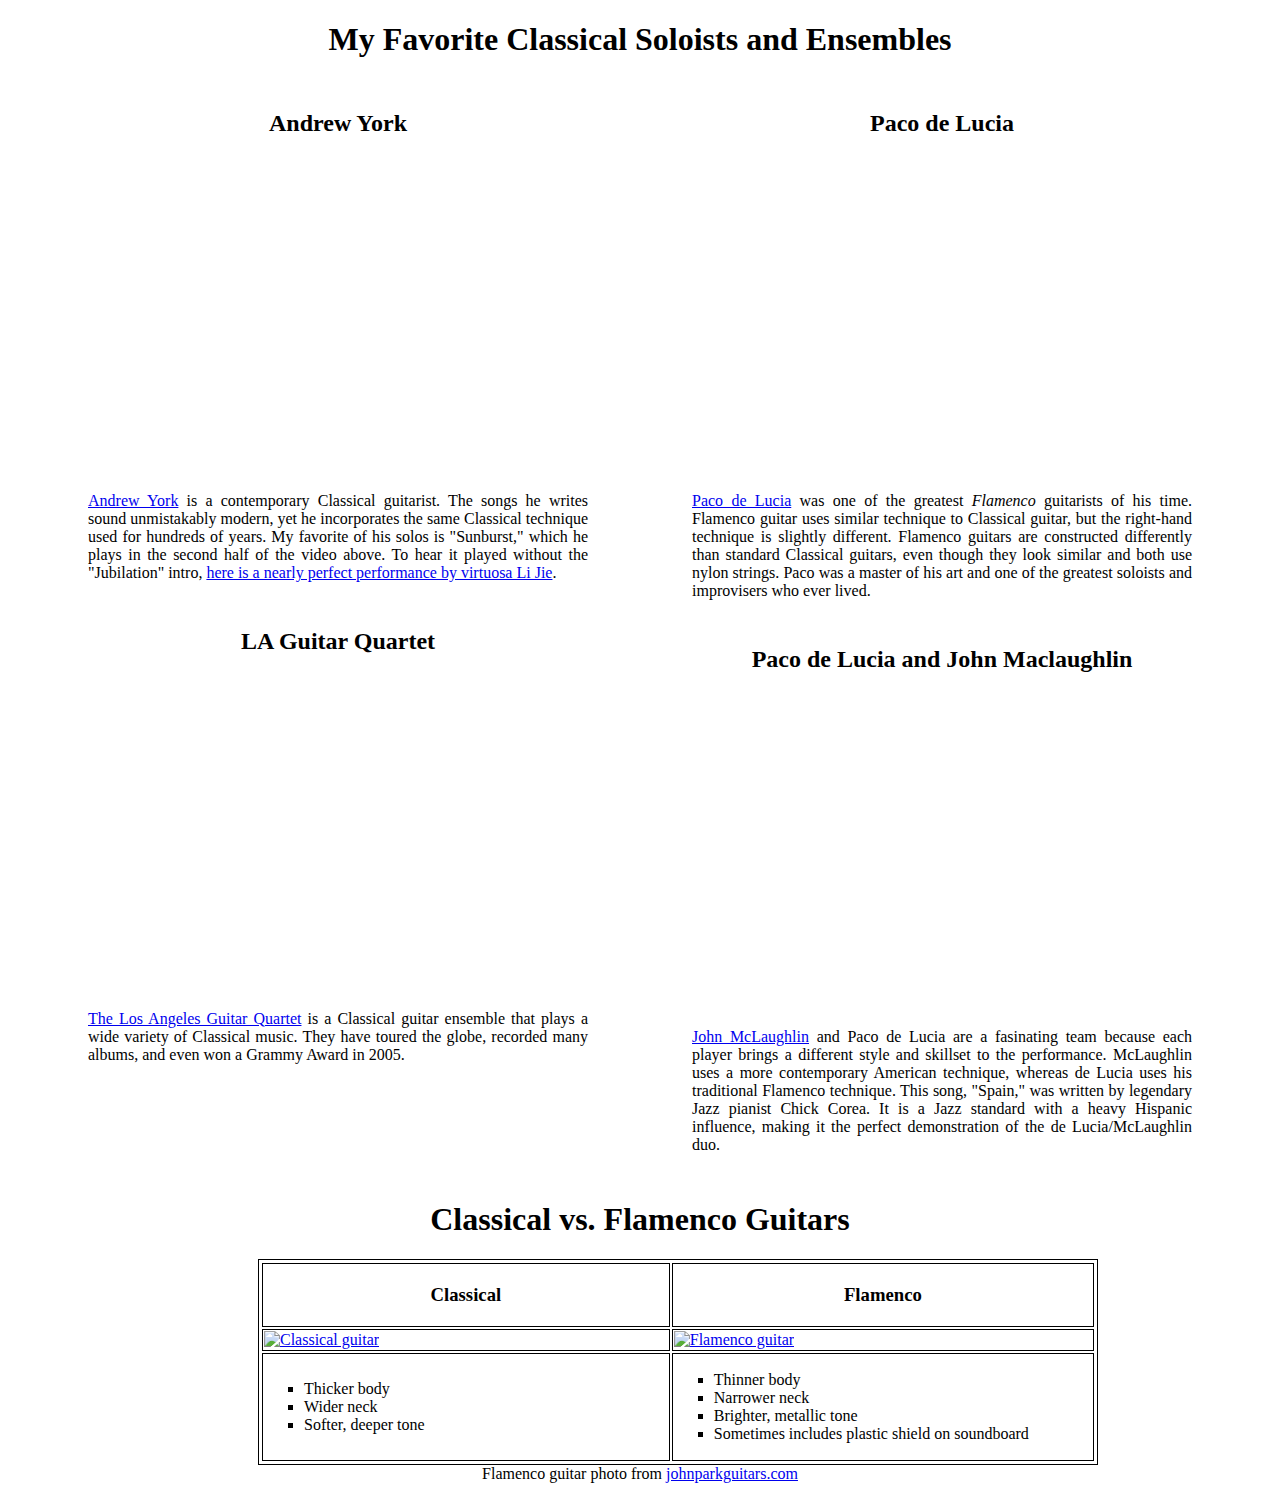
==== Assignment_1/index.html @ 924a93ff "verified html5 standards" ====
<!DOCTYPE html>
<html>
    
    <head>
        <link rel="stylesheet" href="main.css">
        <title>Classical Guitar</title>
    </head>
    
    <body>        
        
        
        <header>
            <h1>My Favorite Classical Soloists and Ensembles</h1>
        </header>
               
        <div class="main_content">            
           
            <div class="artistBox" id="york">
                <h2>Andrew York</h2>
                <iframe class="vid" src="http://www.youtube.com/embed/SV7TA0OSrik" allowfullscreen></iframe>                
                <p><a href="http://en.wikipedia.org/wiki/Andrew_York_%28guitarist%29">Andrew York</a> is a contemporary Classical guitarist. The songs he writes sound unmistakably modern, yet he incorporates the same Classical technique used for hundreds of years. My favorite of his solos is "Sunburst," which he plays in the second half of the video above. To hear it played without the "Jubilation" intro, <a href="https://www.youtube.com/watch?v=lvmcNaMLYXs">here is a nearly perfect performance by virtuosa Li Jie</a>.</p>                             
            </div>                
            
            <div class="artistBox" id="paco">
                <h2>Paco de Lucia</h2>
                <iframe class="vid" src="http://www.youtube.com/embed/BC-dH4ThaNA" allowfullscreen></iframe>
                <p><a href="http://en.wikipedia.org/wiki/Paco_de_Luc%C3%ADa">Paco de Lucia</a> was one of the greatest <span>Flamenco</span> guitarists of his time. Flamenco guitar uses similar technique to Classical guitar, but the right-hand technique is slightly different. Flamenco guitars are constructed differently than standard Classical guitars, even though they look similar and both use nylon strings. Paco was a master of his art and one of the greatest soloists and improvisers who ever lived.</p>
            </div>                
                       
            <div class="artistBox" id="lagq">
                <h2>LA Guitar Quartet</h2>
                <iframe class="vid" src="http://www.youtube.com/embed/OoEXt0KaFs0" allowfullscreen></iframe>
                <p><a href="http://en.wikipedia.org/wiki/Los_Angeles_Guitar_Quartet">The Los Angeles Guitar Quartet</a> is a Classical guitar ensemble that plays a wide variety of Classical music. They have toured the globe, recorded many albums, and even won a Grammy Award in 2005.</p>
            </div>              
            
            <div class="artistBox" id="pj">
                <h2>Paco de Lucia and John Maclaughlin</h2>
                <iframe class="vid" src="http://www.youtube.com/embed/l25c0LDFkz4" allowfullscreen></iframe>
                <p><a href="http://en.wikipedia.org/wiki/John_McLaughlin_%28musician%29">John McLaughlin</a> and Paco de Lucia are a fasinating team because each player brings a different style and skillset to the performance. McLaughlin uses a more contemporary American technique, whereas de Lucia uses his traditional Flamenco technique. This song, "Spain," was written by legendary Jazz pianist Chick Corea. It is a Jazz standard with a heavy Hispanic influence, making it the perfect demonstration of the de Lucia/McLaughlin duo. </p>       
            </div>
                    
        </div>
        
       
        <h1>Classical vs. Flamenco Guitars</h1>
        <table>
            <tr>
                <td><h3>Classical</h3></td>
                <td><h3>Flamenco</h3></td>
            </tr>
            <tr>
                <td><a href="http://imgur.com/bCBOsIb.jpg"><img src="http://imgur.com/bCBOsIb.jpg" alt="Classical guitar"/></a></td>
                <td><a href="http://imgur.com/tAc2HUz.jpg"><img src="http://imgur.com/tAc2HUz.jpg" alt="Flamenco guitar"/></a></td>
            </tr>
            <tr>
                <td>
                    <ul>
                        <li>Thicker body</li>
                        <li>Wider neck</li>
                        <li>Softer, deeper tone</li>
                    </ul>
                </td>
                <td>
                    <ul>
                        <li>Thinner body</li>
                        <li>Narrower neck</li>
                        <li>Brighter, metallic tone</li>
                        <li>Sometimes includes plastic shield on soundboard</li>                    
                    </ul>                
                </td>
            </tr>
        </table>
        
                       
        <footer>
            Flamenco guitar photo from <a href="http://johnparkguitars.com">johnparkguitars.com</a>
        </footer>
    </body>
</html>
---- Assignment_1/main.css ----
h1, h2, h3 {
    text-align: center; 
}

.main_content {
     
    margin-left: 70px;
    margin-right: 70px;
    padding: 5px;
    overflow: hidden;
    /*http://stackoverflow.com/questions/5803023/how-to-place-two-divs-next-to-each-other*/
}

.artistBox {
    padding: 5px; 
    width: 500px;
    text-align: center;
}

#york, #lagq {
    float: left;
}
/*http://stackoverflow.com/questions/5803023/how-to-place-two-divs-next-to-each-other*/
#paco, #pj {
    float: right;
}

.vid { 
    width: 420px;
    height: 315px;
    border: 0px;
    position: relative;
}

span {font-style: italic;}

p {
    text-align: justify;
}

table, td {
    width: 840px;
    padding: 1px;
    border: 1px solid black;
}

table {
    margin-left: 250px;
}

img {
    width: 420px; 
    height: 315px;
}

ul {
    list-style-type: square;
}



footer {
    text-align: center;
}
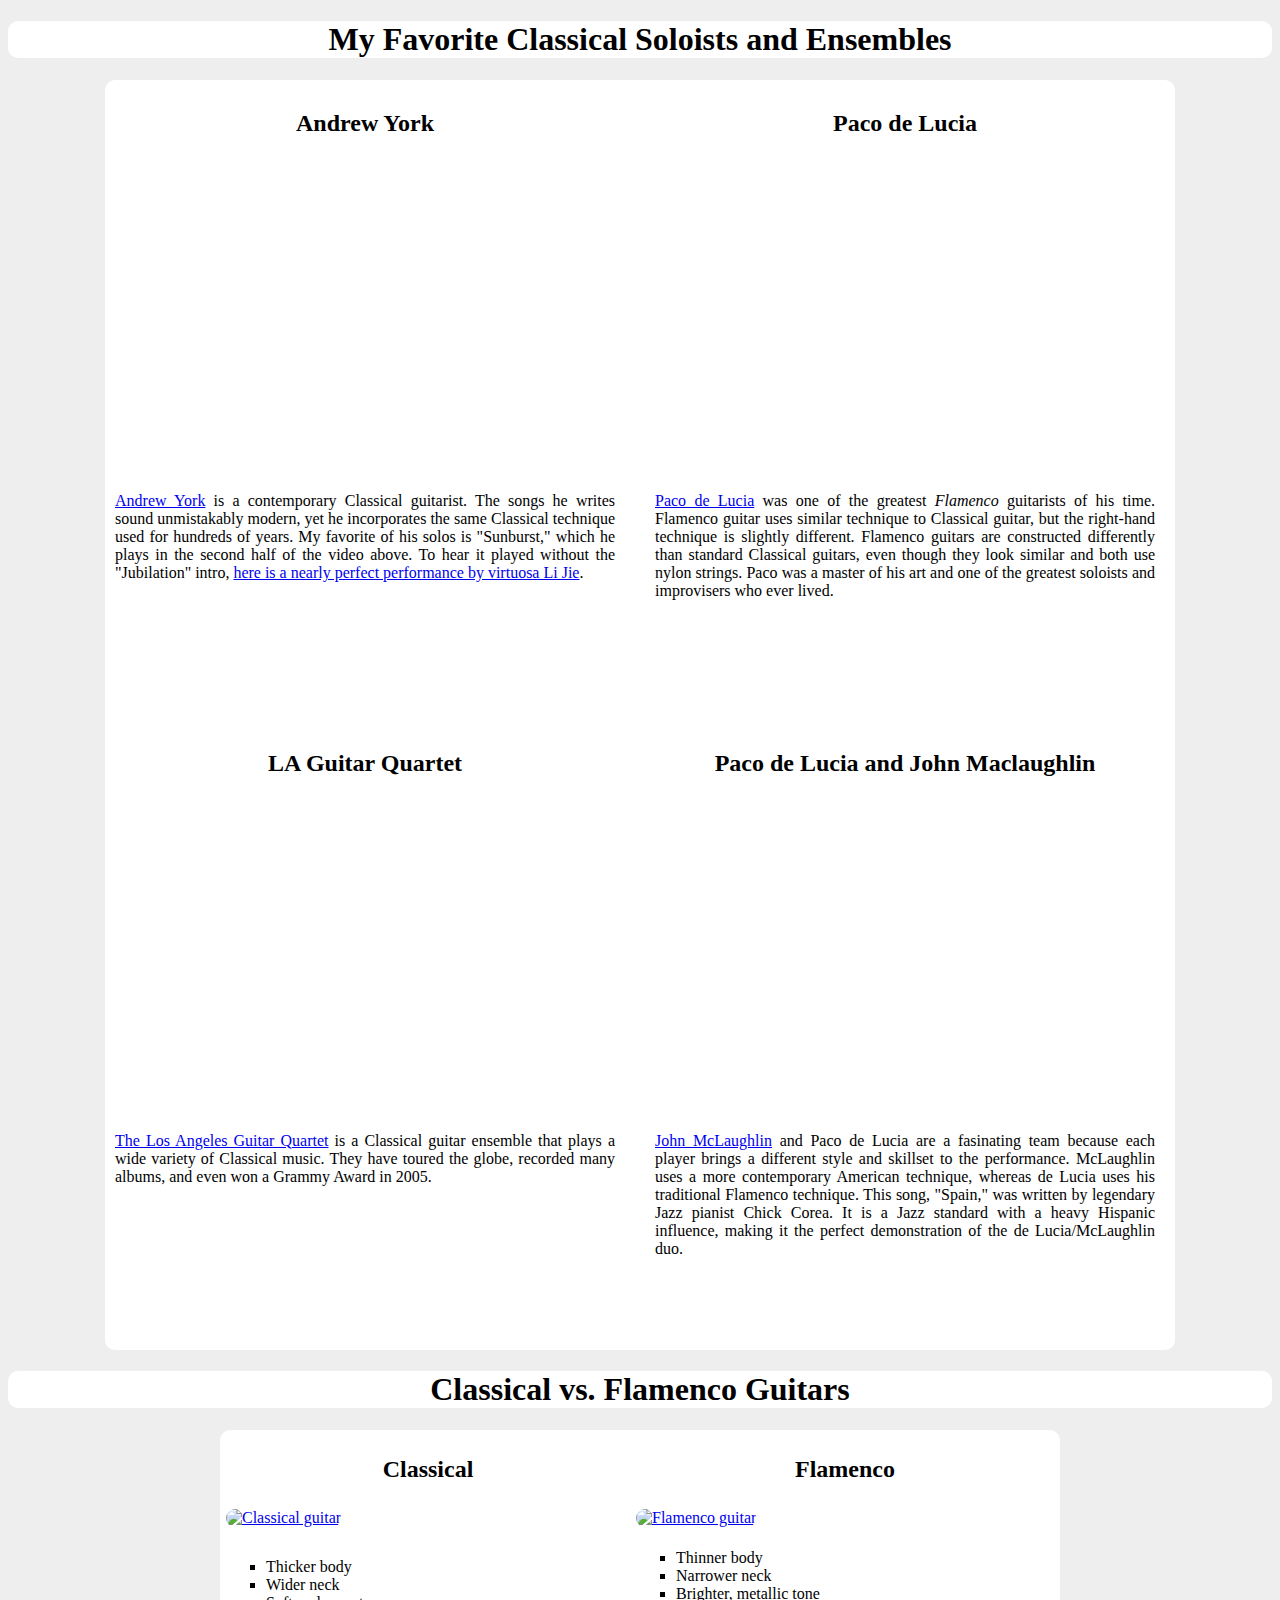
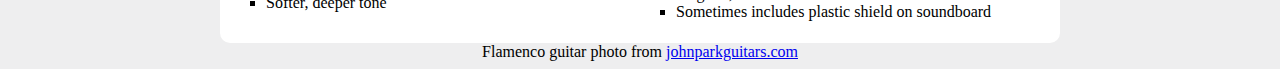
==== commit 77fc6fea: "layout stays put on window resize; new CSS" ====
--- a/Assignment_1/index.html
+++ b/Assignment_1/index.html
@@ -2,13 +2,15 @@
 <html>
     
     <head>
+        
+        <meta charset="utf-8">
         <link rel="stylesheet" href="main.css">
         <title>Classical Guitar</title>
+        
     </head>
     
     <body>        
-        
-        
+                
         <header>
             <h1>My Favorite Classical Soloists and Ensembles</h1>
         </header>
@@ -20,10 +22,10 @@
                 <iframe class="vid" src="http://www.youtube.com/embed/SV7TA0OSrik" allowfullscreen></iframe>                
                 <p><a href="http://en.wikipedia.org/wiki/Andrew_York_%28guitarist%29">Andrew York</a> is a contemporary Classical guitarist. The songs he writes sound unmistakably modern, yet he incorporates the same Classical technique used for hundreds of years. My favorite of his solos is "Sunburst," which he plays in the second half of the video above. To hear it played without the "Jubilation" intro, <a href="https://www.youtube.com/watch?v=lvmcNaMLYXs">here is a nearly perfect performance by virtuosa Li Jie</a>.</p>                             
             </div>                
-            
+
             <div class="artistBox" id="paco">
                 <h2>Paco de Lucia</h2>
-                <iframe class="vid" src="http://www.youtube.com/embed/BC-dH4ThaNA" allowfullscreen></iframe>
+                <iframe class="vid" src="http://www.youtube.com/embed/xmqR93Us4SI" allowfullscreen></iframe>
                 <p><a href="http://en.wikipedia.org/wiki/Paco_de_Luc%C3%ADa">Paco de Lucia</a> was one of the greatest <span>Flamenco</span> guitarists of his time. Flamenco guitar uses similar technique to Classical guitar, but the right-hand technique is slightly different. Flamenco guitars are constructed differently than standard Classical guitars, even though they look similar and both use nylon strings. Paco was a master of his art and one of the greatest soloists and improvisers who ever lived.</p>
             </div>                
                        
@@ -42,11 +44,14 @@
         </div>
         
        
-        <h1>Classical vs. Flamenco Guitars</h1>
+        <header>
+            <h1>Classical vs. Flamenco Guitars</h1>
+        </header>
+        
         <table>
             <tr>
-                <td><h3>Classical</h3></td>
-                <td><h3>Flamenco</h3></td>
+                <td><h2>Classical</h2></td>
+                <td><h2>Flamenco</h2></td>
             </tr>
             <tr>
                 <td><a href="http://imgur.com/bCBOsIb.jpg"><img src="http://imgur.com/bCBOsIb.jpg" alt="Classical guitar"/></a></td>
--- a/Assignment_1/main.css
+++ b/Assignment_1/main.css
@@ -1,38 +1,55 @@
-
-
-h1, h2, h3 {
+h1, h2, h3, footer {
     text-align: center; 
 }
 
+header{
+    background-color: white;
+    border-radius: 10px;
+    
+}
+
+body{background-color: #EEEEEF;}
+
 .main_content {
-     
-    margin-left: 70px;
-    margin-right: 70px;
-    padding: 5px;
-    overflow: hidden;
-    /*http://stackoverflow.com/questions/5803023/how-to-place-two-divs-next-to-each-other*/
+    background-color: white;
+    border-radius: 10px;
+    position: relative;
+    top: 0px;
+    left: 0px;
+    width: 1050px;
+    height: 1250px;
+    margin: 0 auto;
+    padding: 10px;
 }
 
 .artistBox {
-    padding: 5px; 
+    position: absolute;
     width: 500px;
+    height: 600px;
     text-align: center;
 }
 
-#york, #lagq {
-    float: left;
-}
-/*http://stackoverflow.com/questions/5803023/how-to-place-two-divs-next-to-each-other*/
-#paco, #pj {
-    float: right;
+#lagq {
+    top: 650px;
 }
 
-.vid { 
+#pj{
+    top: 650px;
+    left: 550px;
+}
+
+#paco {
+    left: 550px;
+
+}
+
+.vid, img { 
     width: 420px;
     height: 315px;
     border: 0px;
-    position: relative;
 }
+
+img{border-radius: 10px;}
 
 span {font-style: italic;}
 
@@ -41,26 +58,19 @@
 }
 
 table, td {
+    background-color: white;
+    border-radius: 10px;
     width: 840px;
-    padding: 1px;
-    border: 1px solid black;
+    padding: 2px;
+    
 }
 
 table {
-    margin-left: 250px;
-}
-
-img {
-    width: 420px; 
-    height: 315px;
+    margin: 0 auto;
+    
+    
 }
 
 ul {
     list-style-type: square;
-}
-
-
-
-footer {
-    text-align: center;
 }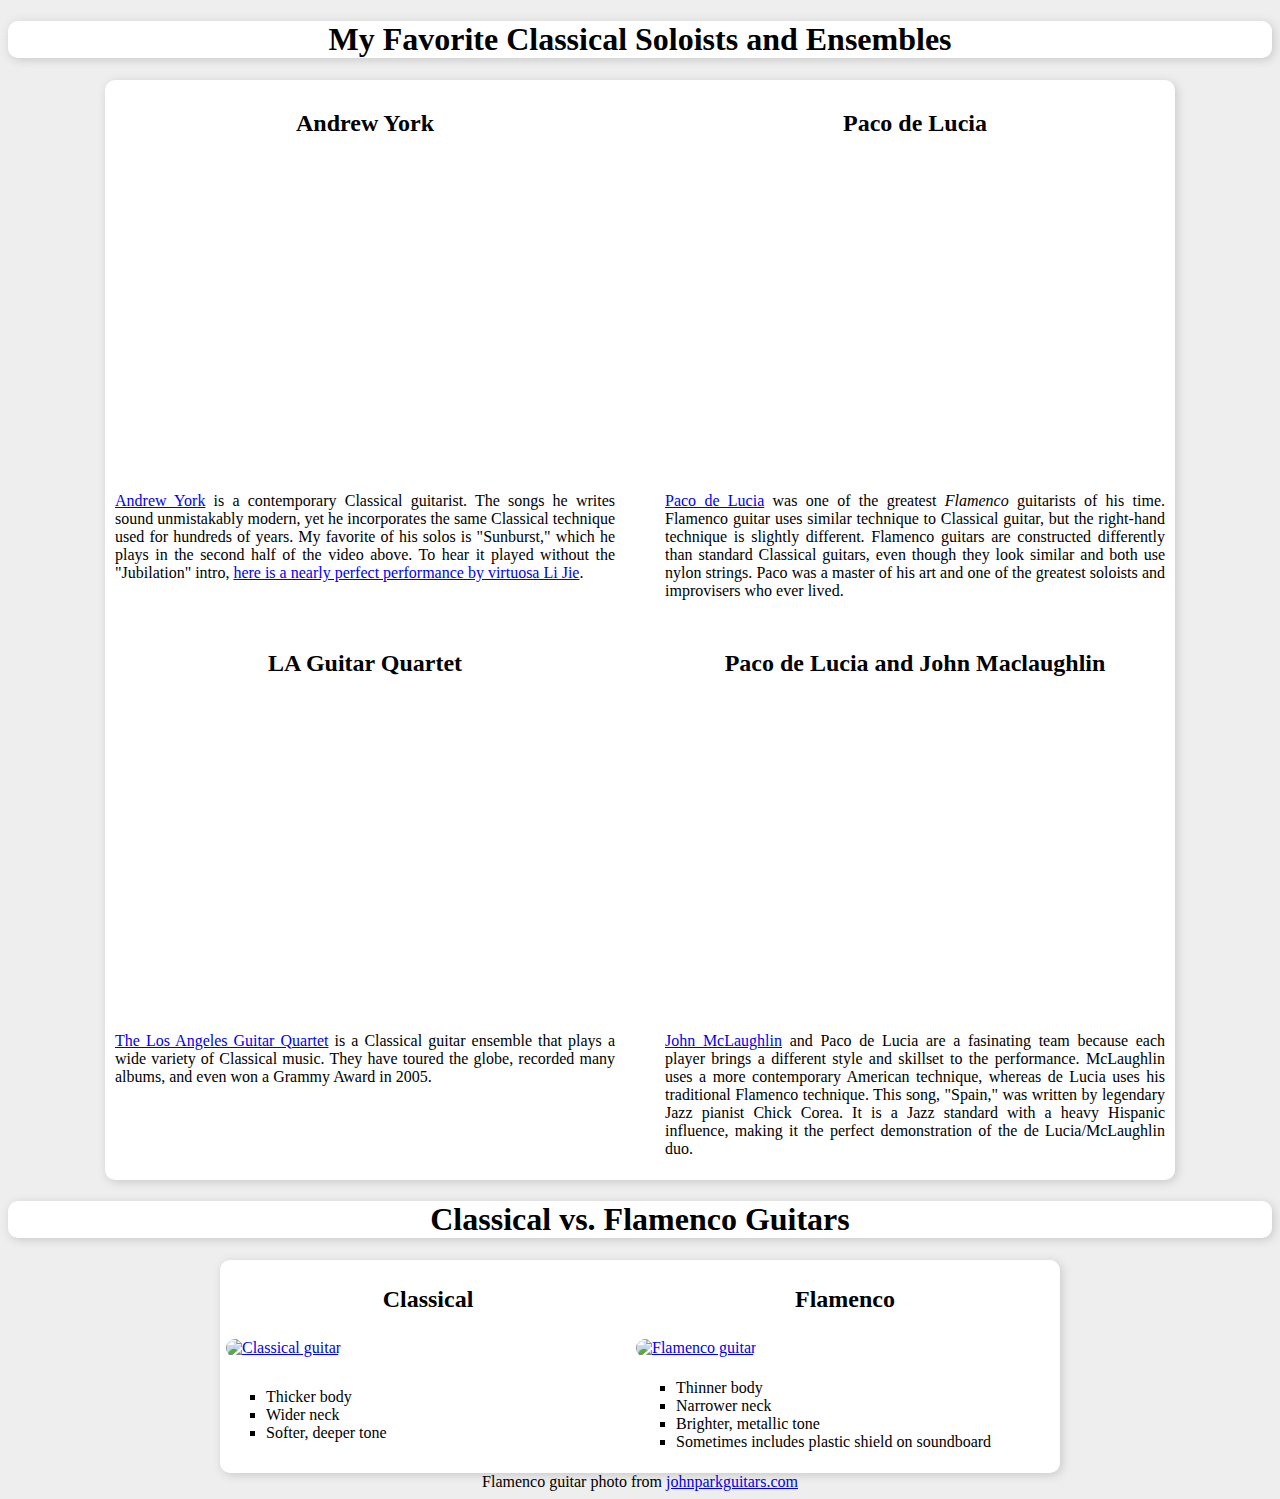
==== commit 970efb85: "added target='_blank' in all links" ====
--- a/Assignment_1/index.html
+++ b/Assignment_1/index.html
@@ -20,25 +20,25 @@
             <div class="artistBox" id="york">
                 <h2>Andrew York</h2>
                 <iframe class="vid" src="http://www.youtube.com/embed/SV7TA0OSrik" allowfullscreen></iframe>                
-                <p><a href="http://en.wikipedia.org/wiki/Andrew_York_%28guitarist%29">Andrew York</a> is a contemporary Classical guitarist. The songs he writes sound unmistakably modern, yet he incorporates the same Classical technique used for hundreds of years. My favorite of his solos is "Sunburst," which he plays in the second half of the video above. To hear it played without the "Jubilation" intro, <a href="https://www.youtube.com/watch?v=lvmcNaMLYXs">here is a nearly perfect performance by virtuosa Li Jie</a>.</p>                             
+                <p><a href="http://en.wikipedia.org/wiki/Andrew_York_%28guitarist%29" target="_blank">Andrew York</a> is a contemporary Classical guitarist. The songs he writes sound unmistakably modern, yet he incorporates the same Classical technique used for hundreds of years. My favorite of his solos is "Sunburst," which he plays in the second half of the video above. To hear it played without the "Jubilation" intro, <a href="https://www.youtube.com/watch?v=lvmcNaMLYXs">here is a nearly perfect performance by virtuosa Li Jie</a>.</p>                             
             </div>                
 
             <div class="artistBox" id="paco">
                 <h2>Paco de Lucia</h2>
                 <iframe class="vid" src="http://www.youtube.com/embed/xmqR93Us4SI" allowfullscreen></iframe>
-                <p><a href="http://en.wikipedia.org/wiki/Paco_de_Luc%C3%ADa">Paco de Lucia</a> was one of the greatest <span>Flamenco</span> guitarists of his time. Flamenco guitar uses similar technique to Classical guitar, but the right-hand technique is slightly different. Flamenco guitars are constructed differently than standard Classical guitars, even though they look similar and both use nylon strings. Paco was a master of his art and one of the greatest soloists and improvisers who ever lived.</p>
+                <p><a href="http://en.wikipedia.org/wiki/Paco_de_Luc%C3%ADa" target="_blank">Paco de Lucia</a> was one of the greatest <span>Flamenco</span> guitarists of his time. Flamenco guitar uses similar technique to Classical guitar, but the right-hand technique is slightly different. Flamenco guitars are constructed differently than standard Classical guitars, even though they look similar and both use nylon strings. Paco was a master of his art and one of the greatest soloists and improvisers who ever lived.</p>
             </div>                
                        
             <div class="artistBox" id="lagq">
                 <h2>LA Guitar Quartet</h2>
                 <iframe class="vid" src="http://www.youtube.com/embed/OoEXt0KaFs0" allowfullscreen></iframe>
-                <p><a href="http://en.wikipedia.org/wiki/Los_Angeles_Guitar_Quartet">The Los Angeles Guitar Quartet</a> is a Classical guitar ensemble that plays a wide variety of Classical music. They have toured the globe, recorded many albums, and even won a Grammy Award in 2005.</p>
+                <p><a href="http://en.wikipedia.org/wiki/Los_Angeles_Guitar_Quartet" target="_blank">The Los Angeles Guitar Quartet</a> is a Classical guitar ensemble that plays a wide variety of Classical music. They have toured the globe, recorded many albums, and even won a Grammy Award in 2005.</p>
             </div>              
             
             <div class="artistBox" id="pj">
                 <h2>Paco de Lucia and John Maclaughlin</h2>
                 <iframe class="vid" src="http://www.youtube.com/embed/l25c0LDFkz4" allowfullscreen></iframe>
-                <p><a href="http://en.wikipedia.org/wiki/John_McLaughlin_%28musician%29">John McLaughlin</a> and Paco de Lucia are a fasinating team because each player brings a different style and skillset to the performance. McLaughlin uses a more contemporary American technique, whereas de Lucia uses his traditional Flamenco technique. This song, "Spain," was written by legendary Jazz pianist Chick Corea. It is a Jazz standard with a heavy Hispanic influence, making it the perfect demonstration of the de Lucia/McLaughlin duo. </p>       
+                <p><a href="http://en.wikipedia.org/wiki/John_McLaughlin_%28musician%29" target="_blank">John McLaughlin</a> and Paco de Lucia are a fasinating team because each player brings a different style and skillset to the performance. McLaughlin uses a more contemporary American technique, whereas de Lucia uses his traditional Flamenco technique. This song, "Spain," was written by legendary Jazz pianist Chick Corea. It is a Jazz standard with a heavy Hispanic influence, making it the perfect demonstration of the de Lucia/McLaughlin duo. </p>       
             </div>
                     
         </div>
@@ -54,8 +54,8 @@
                 <td><h2>Flamenco</h2></td>
             </tr>
             <tr>
-                <td><a href="http://imgur.com/bCBOsIb.jpg"><img src="http://imgur.com/bCBOsIb.jpg" alt="Classical guitar"/></a></td>
-                <td><a href="http://imgur.com/tAc2HUz.jpg"><img src="http://imgur.com/tAc2HUz.jpg" alt="Flamenco guitar"/></a></td>
+                <td><a href="http://imgur.com/bCBOsIb.jpg" target="_blank"><img src="http://imgur.com/bCBOsIb.jpg" alt="Classical guitar"/></a></td>
+                <td><a href="http://imgur.com/tAc2HUz.jpg" target="_blank"><img src="http://imgur.com/tAc2HUz.jpg" alt="Flamenco guitar"/></a></td>
             </tr>
             <tr>
                 <td>
@@ -78,7 +78,7 @@
         
                        
         <footer>
-            Flamenco guitar photo from <a href="http://johnparkguitars.com">johnparkguitars.com</a>
+            Flamenco guitar photo from <a href="http://johnparkguitars.com" target="_blank">johnparkguitars.com</a>
         </footer>
     </body>
 </html>
--- a/Assignment_1/main.css
+++ b/Assignment_1/main.css
@@ -2,45 +2,52 @@
     text-align: center; 
 }
 
-header{
-    background-color: white;
-    border-radius: 10px;
-    
+header, .main_content, table {
+    -webkit-box-shadow: 2px 2px 10px 0px #C9C9C9;
+    box-shadow: 2px 2px 10px 0px #C9C9C9;
 }
 
-body{background-color: #EEEEEF;}
+header {
+    background-color: white;
+    border-radius: 10px;    
+}
+
+body {
+    background-color: #EEEEEF;
+    font-family: georgia;
+  
+}
 
 .main_content {
-    background-color: white;
-    border-radius: 10px;
-    position: relative;
+    position: relative; 
     top: 0px;
     left: 0px;
     width: 1050px;
-    height: 1250px;
+    height: 1080px;
     margin: 0 auto;
     padding: 10px;
+    background-color: white;
+    border-radius: 10px;
 }
 
 .artistBox {
     position: absolute;
     width: 500px;
-    height: 600px;
+    height: 540px;
     text-align: center;
 }
 
 #lagq {
-    top: 650px;
+    top: 550px;
 }
 
 #pj{
-    top: 650px;
-    left: 550px;
+    top: 550px;
+    left: 560px;
 }
 
 #paco {
-    left: 550px;
-
+    left: 560px;
 }
 
 .vid, img { 
@@ -49,28 +56,37 @@
     border: 0px;
 }
 
-img{border-radius: 10px;}
+img {
+    border-radius: 10px;
+}
 
-span {font-style: italic;}
+span {
+    font-style: oblique;
+}
 
 p {
     text-align: justify;
 }
 
 table, td {
+    width: 840px;
+    padding: 2px;
     background-color: white;
     border-radius: 10px;
-    width: 840px;
-    padding: 2px;
-    
 }
 
 table {
-    margin: 0 auto;
-    
-    
+    margin: 0 auto;   
 }
 
 ul {
     list-style-type: square;
-}+}
+
+a {target: "_blank";}
+
+/*
+Align two adjacent divs: http://stackoverflow.com/questions/17130711/how-align-2-adjacent-divs-horizontally-without-float
+Center a div horizontally: http://tutorialzine.com/2010/03/centering-div-vertically-and-horizontally/
+Box Shadow: css3generator.com
+*/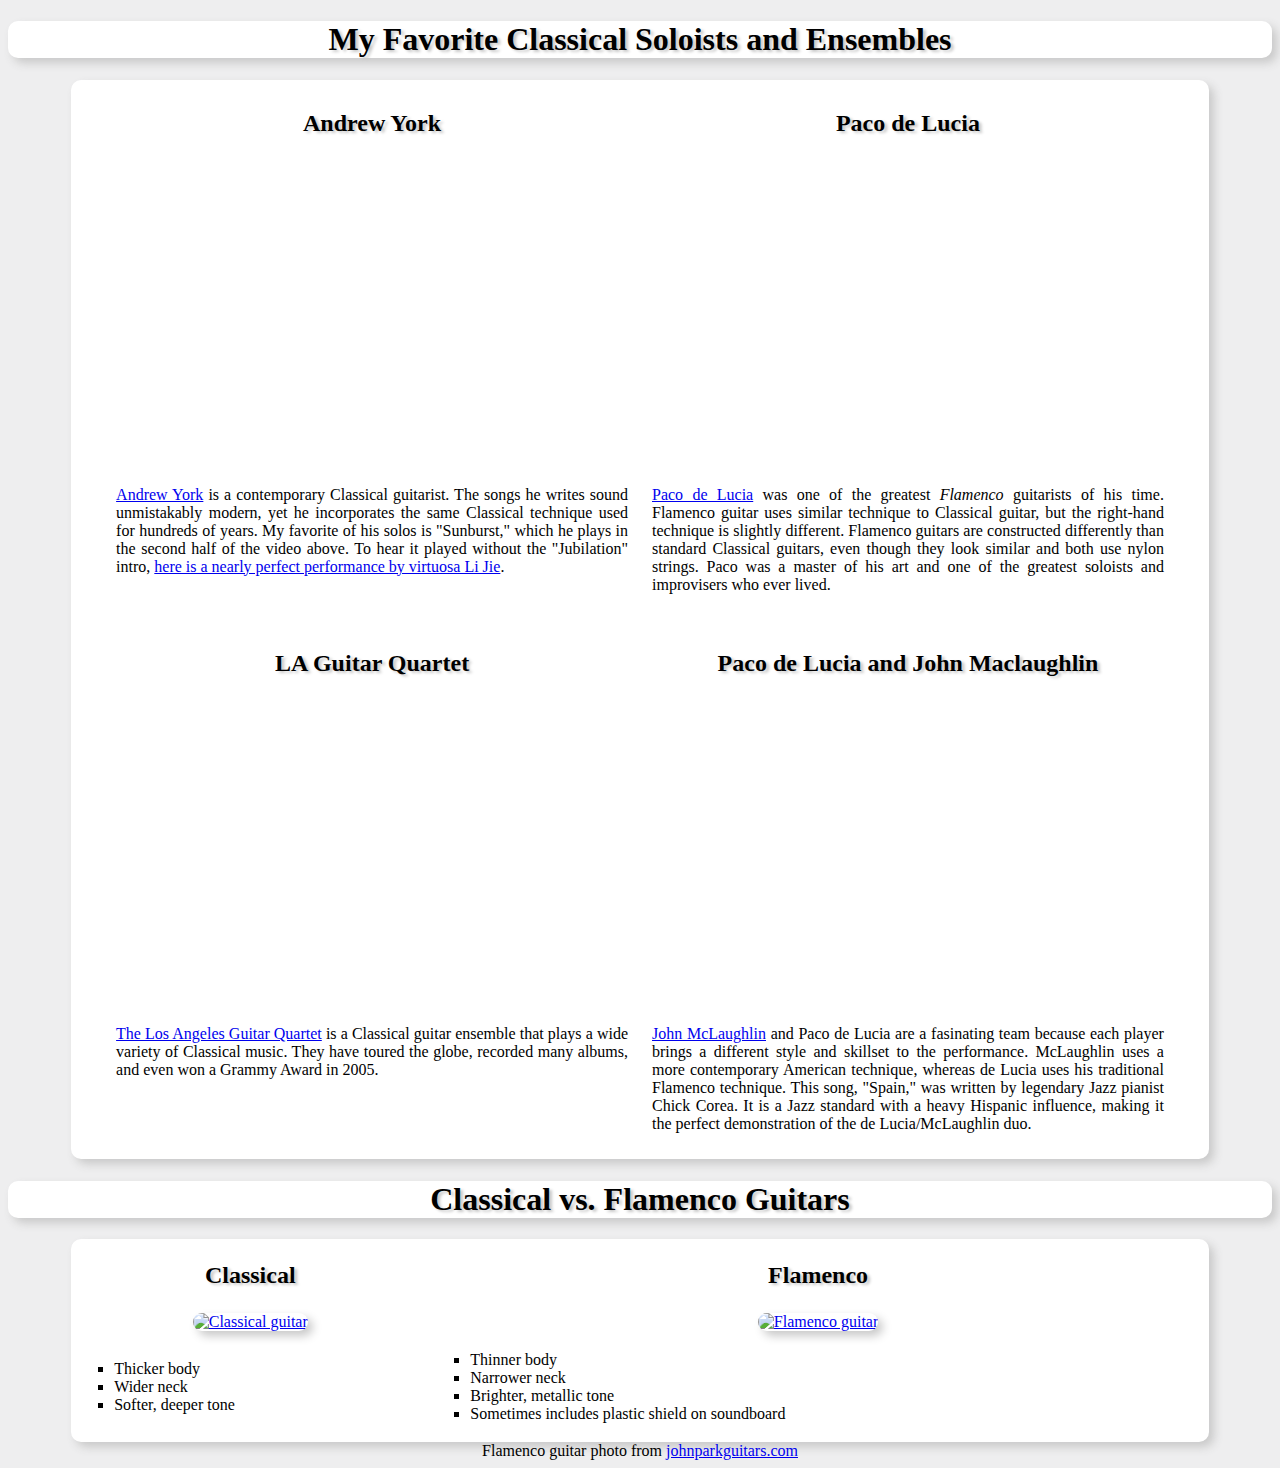
==== commit fc97e04b: "(incomplete) fluid design; moving away from fixed/absolute; images need sizing" ====
--- a/Assignment_1/index.html
+++ b/Assignment_1/index.html
@@ -1,46 +1,47 @@
 <!DOCTYPE html>
 <html>
     
-    <head>
-        
+    <head>        
         <meta charset="utf-8">
         <link rel="stylesheet" href="main.css">
-        <title>Classical Guitar</title>
         
+        <title>Classical Guitar</title>        
     </head>
     
-    <body>        
-                
+    <body> 
+        
         <header>
             <h1>My Favorite Classical Soloists and Ensembles</h1>
         </header>
-               
+          
         <div class="main_content">            
-           
+
             <div class="artistBox" id="york">
                 <h2>Andrew York</h2>
-                <iframe class="vid" src="http://www.youtube.com/embed/SV7TA0OSrik" allowfullscreen></iframe>                
-                <p><a href="http://en.wikipedia.org/wiki/Andrew_York_%28guitarist%29" target="_blank">Andrew York</a> is a contemporary Classical guitarist. The songs he writes sound unmistakably modern, yet he incorporates the same Classical technique used for hundreds of years. My favorite of his solos is "Sunburst," which he plays in the second half of the video above. To hear it played without the "Jubilation" intro, <a href="https://www.youtube.com/watch?v=lvmcNaMLYXs">here is a nearly perfect performance by virtuosa Li Jie</a>.</p>                             
+                <div class="vidWrapper">
+                    <iframe src="http://www.youtube.com/embed/SV7TA0OSrik" allowfullscreen></iframe>
+                </div>                
+                <p><a href="http://en.wikipedia.org/wiki/Andrew_York_%28guitarist%29" target="_blank">Andrew York</a> is a contemporary Classical guitarist. The songs he writes sound unmistakably modern, yet he incorporates the same Classical technique used for hundreds of years. My favorite of his solos is "Sunburst," which he plays in the second half of the video above. To hear it played without the "Jubilation" intro, <a href="https://www.youtube.com/watch?v=lvmcNaMLYXs" target="_blank">here is a nearly perfect performance by virtuosa Li Jie</a>.</p>                             
             </div>                
 
             <div class="artistBox" id="paco">
                 <h2>Paco de Lucia</h2>
-                <iframe class="vid" src="http://www.youtube.com/embed/xmqR93Us4SI" allowfullscreen></iframe>
+                <div class="vidWrapper"><iframe src="http://www.youtube.com/embed/xmqR93Us4SI" allowfullscreen></iframe></div>
                 <p><a href="http://en.wikipedia.org/wiki/Paco_de_Luc%C3%ADa" target="_blank">Paco de Lucia</a> was one of the greatest <span>Flamenco</span> guitarists of his time. Flamenco guitar uses similar technique to Classical guitar, but the right-hand technique is slightly different. Flamenco guitars are constructed differently than standard Classical guitars, even though they look similar and both use nylon strings. Paco was a master of his art and one of the greatest soloists and improvisers who ever lived.</p>
             </div>                
-                       
+
             <div class="artistBox" id="lagq">
                 <h2>LA Guitar Quartet</h2>
-                <iframe class="vid" src="http://www.youtube.com/embed/OoEXt0KaFs0" allowfullscreen></iframe>
+                <div class="vidWrapper"><iframe src="http://www.youtube.com/embed/OoEXt0KaFs0" allowfullscreen></iframe></div>
                 <p><a href="http://en.wikipedia.org/wiki/Los_Angeles_Guitar_Quartet" target="_blank">The Los Angeles Guitar Quartet</a> is a Classical guitar ensemble that plays a wide variety of Classical music. They have toured the globe, recorded many albums, and even won a Grammy Award in 2005.</p>
             </div>              
-            
+
             <div class="artistBox" id="pj">
                 <h2>Paco de Lucia and John Maclaughlin</h2>
-                <iframe class="vid" src="http://www.youtube.com/embed/l25c0LDFkz4" allowfullscreen></iframe>
+                <div class="vidWrapper"><iframe src="http://www.youtube.com/embed/l25c0LDFkz4" allowfullscreen></iframe></div>
                 <p><a href="http://en.wikipedia.org/wiki/John_McLaughlin_%28musician%29" target="_blank">John McLaughlin</a> and Paco de Lucia are a fasinating team because each player brings a different style and skillset to the performance. McLaughlin uses a more contemporary American technique, whereas de Lucia uses his traditional Flamenco technique. This song, "Spain," was written by legendary Jazz pianist Chick Corea. It is a Jazz standard with a heavy Hispanic influence, making it the perfect demonstration of the de Lucia/McLaughlin duo. </p>       
             </div>
-                    
+
         </div>
         
        
--- a/Assignment_1/main.css
+++ b/Assignment_1/main.css
@@ -1,92 +1,72 @@
-h1, h2, h3, footer {
-    text-align: center; 
-}
-
-header, .main_content, table {
-    -webkit-box-shadow: 2px 2px 10px 0px #C9C9C9;
-    box-shadow: 2px 2px 10px 0px #C9C9C9;
-}
-
-header {
-    background-color: white;
-    border-radius: 10px;    
-}
-
 body {
     background-color: #EEEEEF;
     font-family: georgia;
-  
-}
-
-.main_content {
-    position: relative; 
-    top: 0px;
-    left: 0px;
-    width: 1050px;
-    height: 1080px;
-    margin: 0 auto;
-    padding: 10px;
-    background-color: white;
-    border-radius: 10px;
-}
-
-.artistBox {
-    position: absolute;
-    width: 500px;
-    height: 540px;
     text-align: center;
 }
 
-#lagq {
-    top: 550px;
+header, .main_content, table, img {
+    background-color: white;
+    border-radius: 10px;
+    -webkit-box-shadow: 2px 2px 10px #C9C9C9;
+    box-shadow: 5px 5px 10px #C9C9C9;
+   
+}
+h1, h2 {
+    text-shadow: 3px 2px 3px #C9C9C9;
 }
 
-#pj{
-    top: 550px;
-    left: 560px;
+.main_content, table, img {
+    width: 90%;
+    margin: 0 auto;
 }
 
-#paco {
-    left: 560px;
+td, img {height: 90%;}
+
+.artistBox {
+    
+    display: inline-table;
+    width: 45%;
+    height: 50%;
+    padding: 10px;
 }
 
-.vid, img { 
-    width: 420px;
-    height: 315px;
-    border: 0px;
+
+.vidWrapper{
+    position: relative;
+    padding-top: 56.25%;
+    padding-bottom: 25px;
+    height: 0px;
 }
 
-img {
-    border-radius: 10px;
+iframe {
+    border: 0px;
+    position: absolute;
+    top: 0;
+    left: 0;
+    width: 100%;
+    height: 100%;
+}
+
+
+
+
+
+
+p, ul {
+    text-align: justify;
 }
 
 span {
     font-style: oblique;
 }
 
-p {
-    text-align: justify;
-}
-
-table, td {
-    width: 840px;
-    padding: 2px;
-    background-color: white;
-    border-radius: 10px;
-}
-
-table {
-    margin: 0 auto;   
-}
 
 ul {
     list-style-type: square;
 }
 
-a {target: "_blank";}
-
 /*
-Align two adjacent divs: http://stackoverflow.com/questions/17130711/how-align-2-adjacent-divs-horizontally-without-float
-Center a div horizontally: http://tutorialzine.com/2010/03/centering-div-vertically-and-horizontally/
-Box Shadow: css3generator.com
+    Align Two Adjacent divs: http://stackoverflow.com/questions/17130711/how-align-2-adjacent-divs-horizontally-without-float
+    Center a div Horizontally: http://tutorialzine.com/2010/03/centering-div-vertically-and-horizontally/
+    Box Shadow: css3generator.com
 */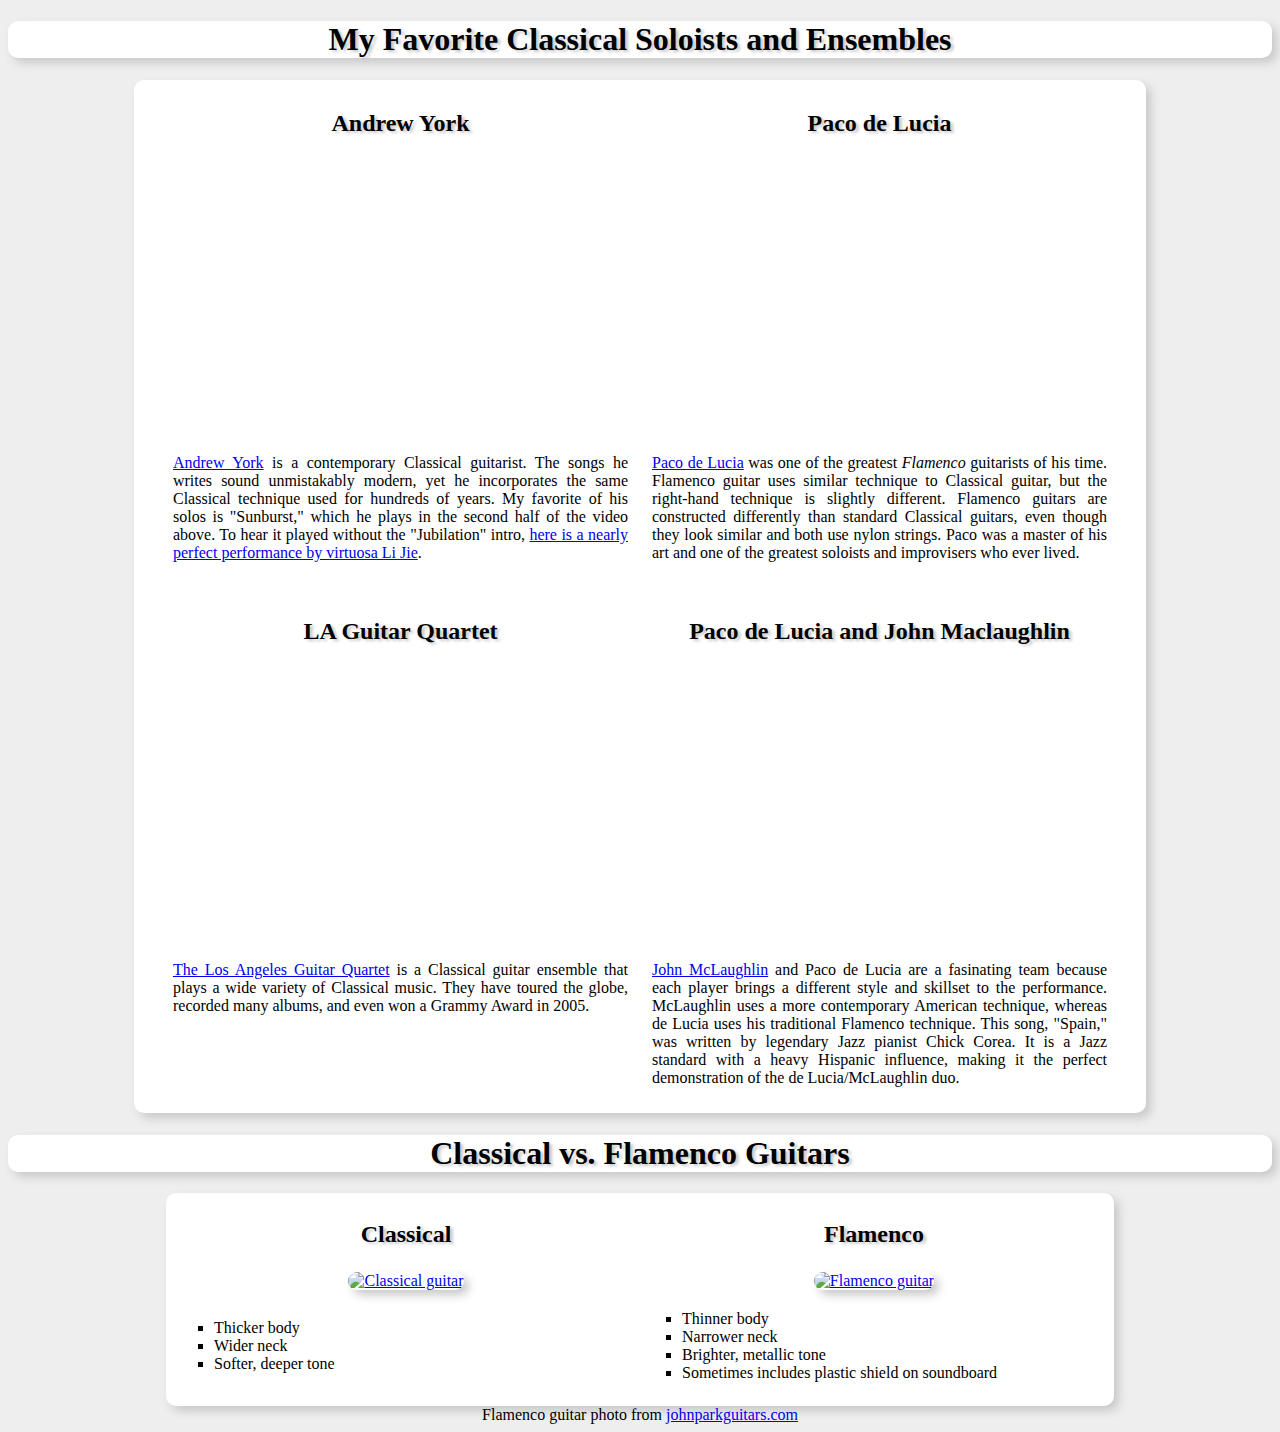
==== commit 76a72ec7: "fixed image sizing; made mainContent and table narrower" ====
--- a/Assignment_1/index.html
+++ b/Assignment_1/index.html
@@ -55,7 +55,7 @@
                 <td><h2>Flamenco</h2></td>
             </tr>
             <tr>
-                <td><a href="http://imgur.com/bCBOsIb.jpg" target="_blank"><img src="http://imgur.com/bCBOsIb.jpg" alt="Classical guitar"/></a></td>
+                <td><a href="http://imgur.com/bCBOsIb.jpg" target="_blank"><img src="http://imgur.com/3jx4dXn.png" alt="Classical guitar"/></a></td>
                 <td><a href="http://imgur.com/tAc2HUz.jpg" target="_blank"><img src="http://imgur.com/tAc2HUz.jpg" alt="Flamenco guitar"/></a></td>
             </tr>
             <tr>
--- a/Assignment_1/main.css
+++ b/Assignment_1/main.css
@@ -15,12 +15,17 @@
     text-shadow: 3px 2px 3px #C9C9C9;
 }
 
-.main_content, table, img {
-    width: 90%;
+.main_content {
+    width: 80%;
     margin: 0 auto;
 }
 
-td, img {height: 90%;}
+
+table{width: 75%; padding: 5px; margin: 0 auto;}
+
+td {width: 50%; height: auto;}
+
+img {height: 75%; width: 100%;}
 
 .artistBox {
     
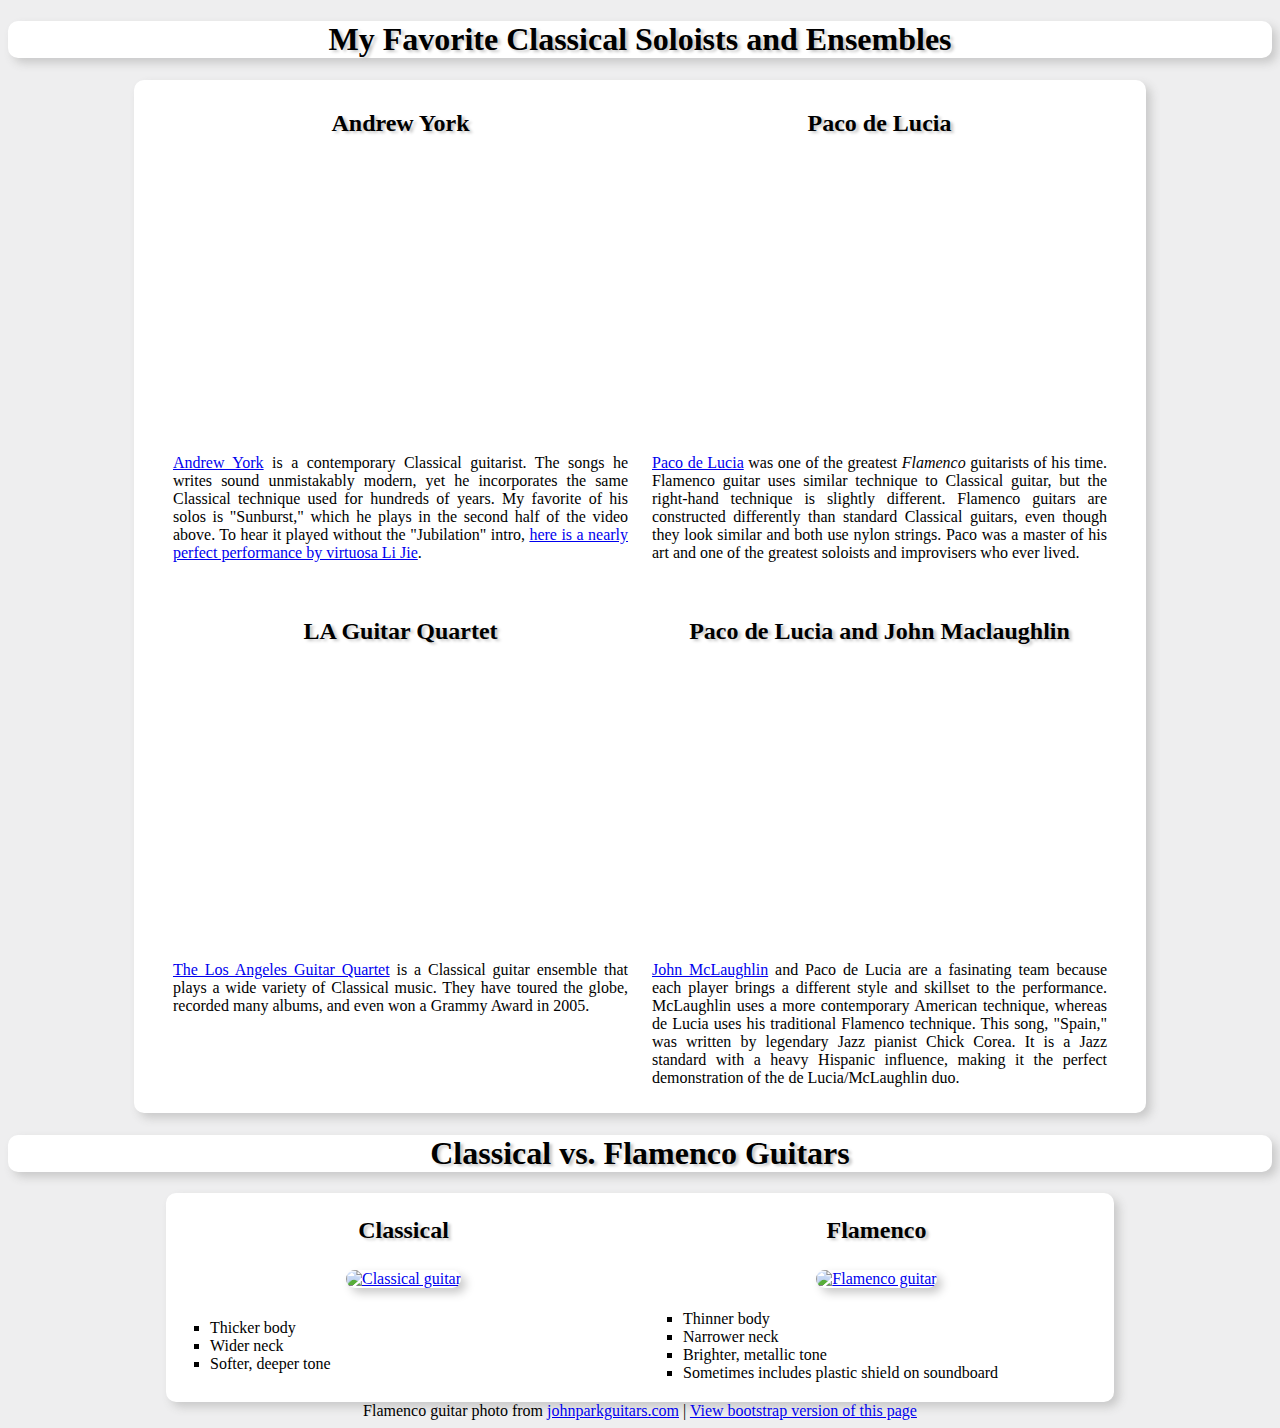
==== commit 534e80a5: "created bootstrap version of page, and linked regular/bs versions together in their footers" ====
--- a/Assignment_1/index.html
+++ b/Assignment_1/index.html
@@ -79,7 +79,7 @@
         
                        
         <footer>
-            Flamenco guitar photo from <a href="http://johnparkguitars.com" target="_blank">johnparkguitars.com</a>
+            Flamenco guitar photo from <a href="http://johnparkguitars.com" target="_blank">johnparkguitars.com</a> | <a href="homework1_bootstrap.html">View bootstrap version of this page</a>
         </footer>
     </body>
 </html>
--- a/Assignment_1/main.css
+++ b/Assignment_1/main.css
@@ -7,71 +7,98 @@
 header, .main_content, table, img {
     background-color: white;
     border-radius: 10px;
-    -webkit-box-shadow: 2px 2px 10px #C9C9C9;
-    box-shadow: 5px 5px 10px #C9C9C9;
-   
+    -webkit-box-shadow: 5px 5px 10px #C9C9C9;
+    box-shadow: 5px 5px 10px #C9C9C9;   
 }
+
 h1, h2 {
     text-shadow: 3px 2px 3px #C9C9C9;
 }
 
-.main_content {
-    width: 80%;
-    margin: 0 auto;
+.main_content, table {
+    margin: 0 auto; /* center horizontally */
 }
 
-
-table{width: 75%; padding: 5px; margin: 0 auto;}
-
-td {width: 50%; height: auto;}
-
-img {height: 75%; width: 100%;}
-
 .artistBox {
-    
-    display: inline-table;
-    width: 45%;
-    height: 50%;
     padding: 10px;
 }
 
-
-.vidWrapper{
+.vidWrapper {
     position: relative;
-    padding-top: 56.25%;
+    padding-top: 56.25%; /* maintain 16:9 aspect ratio */
     padding-bottom: 25px;
     height: 0px;
 }
 
 iframe {
     border: 0px;
-    position: absolute;
-    top: 0;
+    position: absolute; /* allows video to change size */
+    top: 0; 
     left: 0;
     width: 100%;
     height: 100%;
 }
 
-
-
-
-
-
-p, ul {
+p {
     text-align: justify;
 }
+
+ul {text-align: left;}
 
 span {
     font-style: oblique;
 }
 
-
 ul {
     list-style-type: square;
 }
 
+td {
+    width: 50%;
+    padding: 2px;
+    height: auto;
+}
+
+img {
+    width: 100%;
+    height: auto; 
+}
+
+
+/* layout changes slightly when browser window shrinks */
+@media screen and (min-width: 726px) {
+    
+    .main_content {
+        width: 80%;
+    }
+
+    table {
+        width: 75%; 
+    }
+
+    .artistBox {
+        display: inline-table;
+        width: 45%;
+        height: 50%;
+    }
+
+}
+
+@media screen and (max-width: 725px) {
+    
+    .main_content, table {
+        width: 90%;
+    }
+    
+    .artistBox {
+        width: inherit;
+        height: auto;
+        margin: 0 auto;                     
+    }
+
+}
 /*
-    Align Two Adjacent divs: http://stackoverflow.com/questions/17130711/how-align-2-adjacent-divs-horizontally-without-float
     Center a div Horizontally: http://tutorialzine.com/2010/03/centering-div-vertically-and-horizontally/
-    Box Shadow: css3generator.com
+    Give iframe Fluid Width: http://css-tricks.com/NetMag/FluidWidthVideo/Article-FluidWidthVideo.php
+    Shadow Effects: css3generator.com
 */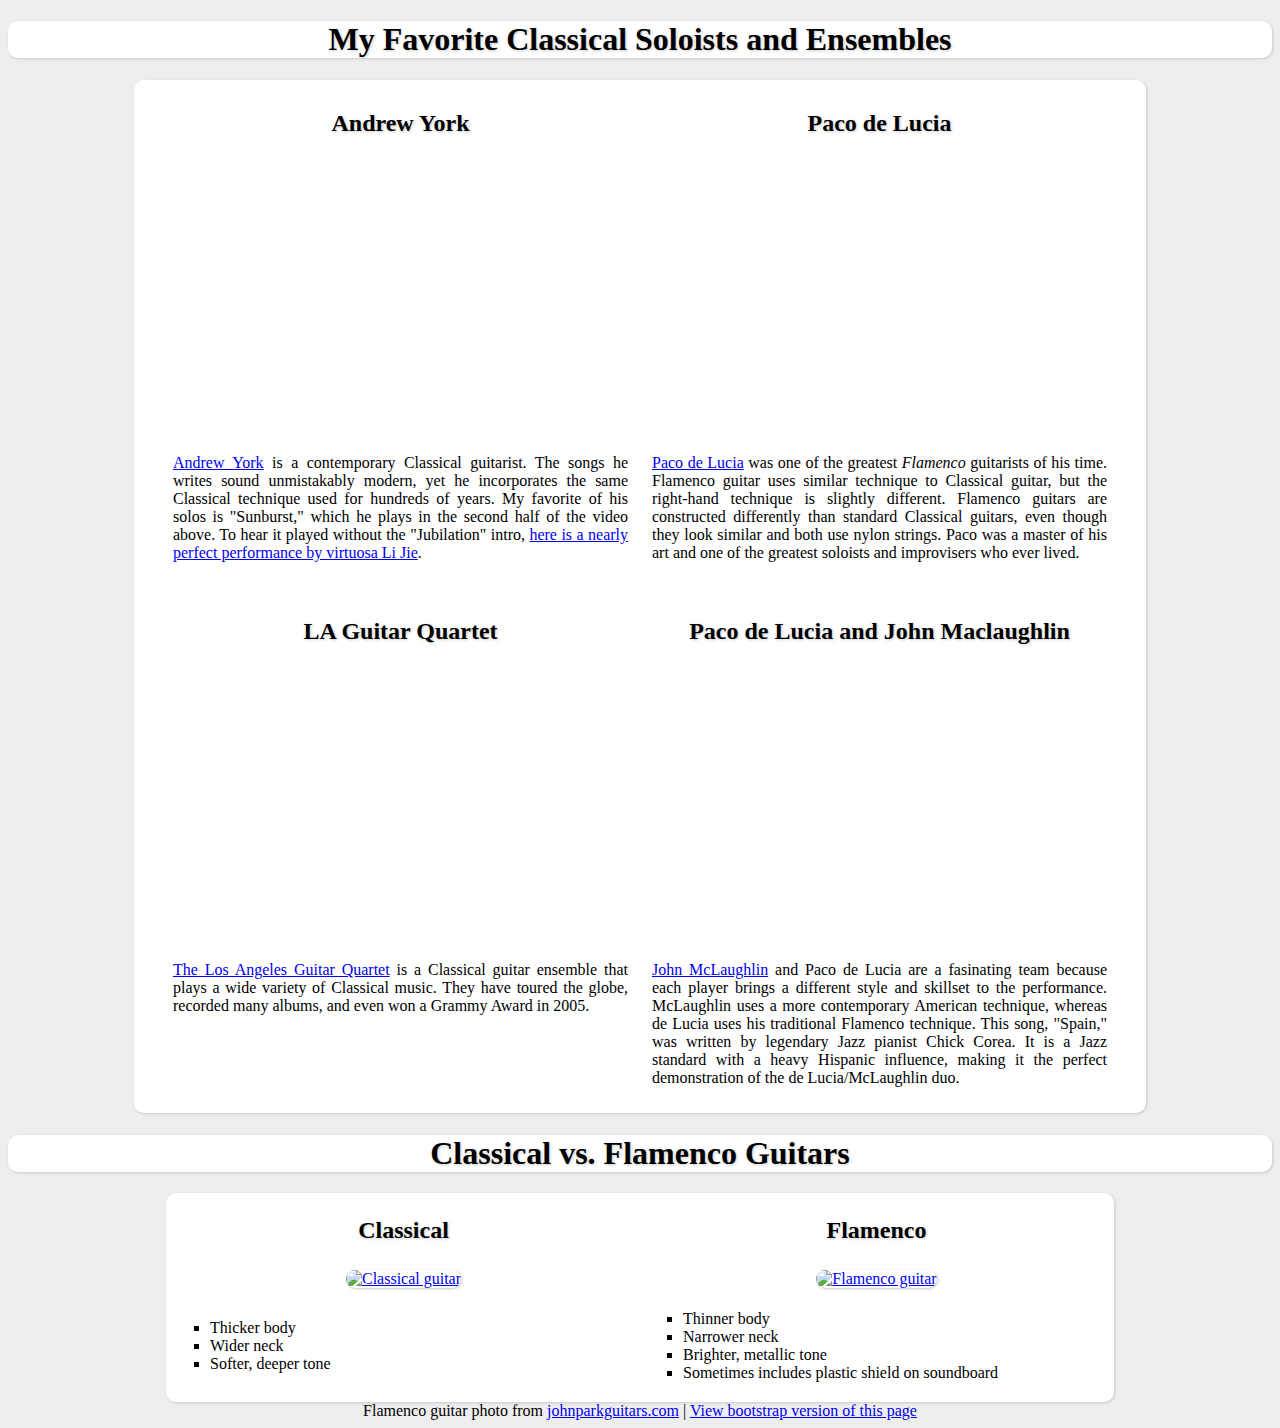
==== commit 10540c45: "Added universal nav bar, landing page, and resume page (hw2)" ====
--- a/Assignment_1/index.html
+++ b/Assignment_1/index.html
@@ -3,12 +3,14 @@
     
     <head>        
         <meta charset="utf-8">
+              
+
         <link rel="stylesheet" href="main.css">
         
         <title>Classical Guitar</title>        
     </head>
     
-    <body> 
+    <body>
         
         <header>
             <h1>My Favorite Classical Soloists and Ensembles</h1>
--- a/Assignment_1/main.css
+++ b/Assignment_1/main.css
@@ -7,12 +7,12 @@
 header, .main_content, table, img {
     background-color: white;
     border-radius: 10px;
-    -webkit-box-shadow: 5px 5px 10px #C9C9C9;
-    box-shadow: 5px 5px 10px #C9C9C9;   
+     -webkit-box-shadow: 1px 1px 3px #C9C9C9;
+    box-shadow: 1px 1px 3px #C9C9C9;    
 }
 
 h1, h2 {
-    text-shadow: 3px 2px 3px #C9C9C9;
+    text-shadow: 1px 1px 3px #C9C9C9;
 }
 
 .main_content, table {
